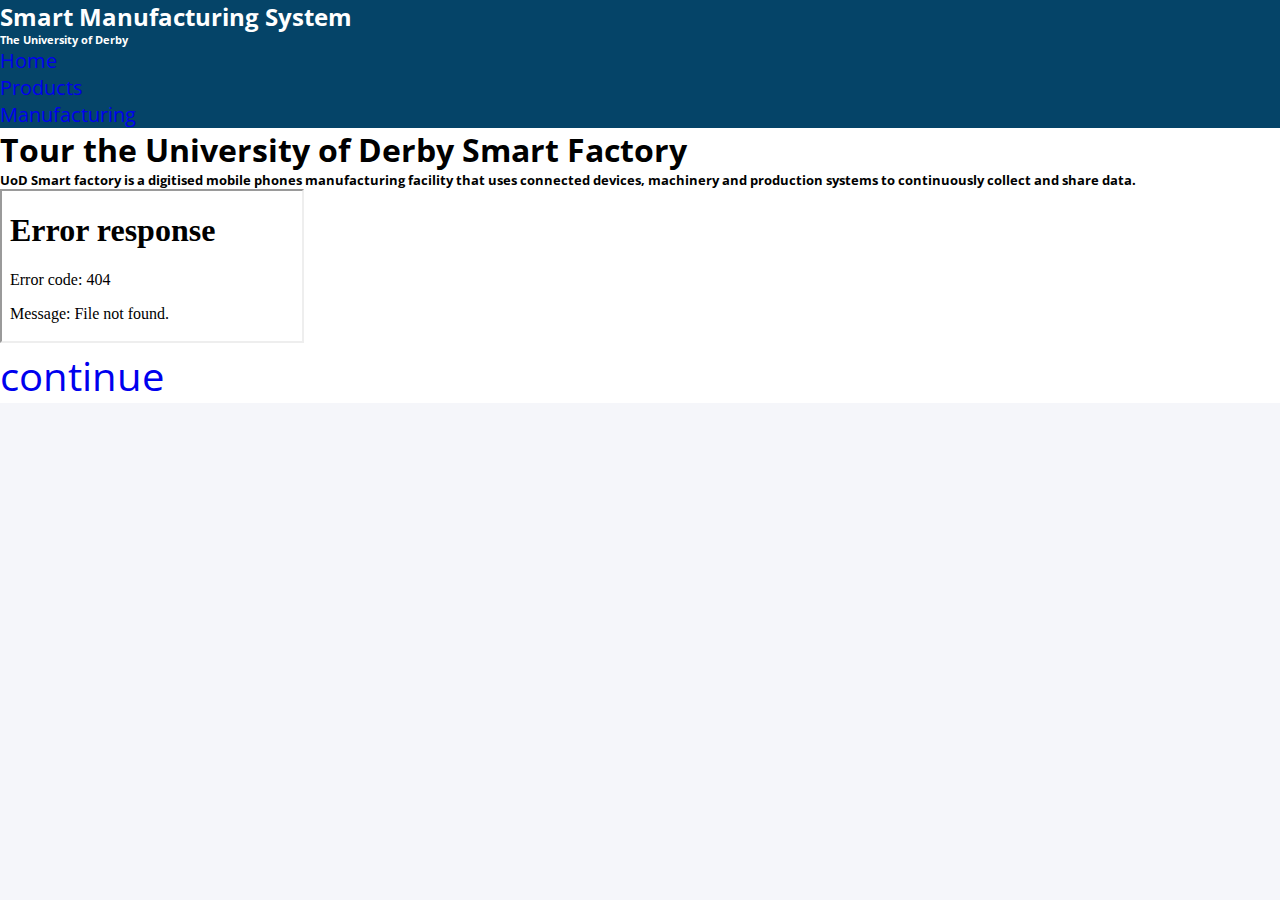
==== landing.html @ 6770e806 "new" ====
<!DOCTYPE html>
<html lang="en">

<head>
    <link rel="stylesheet" href="https://use.fontawesome.com/releases/v5.8.1/css/all.css">
    <meta charset="UTF-8">
    <meta http-equiv="X-UA-Compatible" content="IE=edge">
    <meta name="viewport" content="width=device-width, initial-scale=1.0">
    <title>Smart Management Portal</title>
    <link rel="stylesheet" href="styles.css">
    <link rel="stylesheet" href="product.css">
    <link rel="stylesheet" href="index.css">
    <link rel="stylesheet" href="https://fonts.googleapis.com/css2?family=Material+Symbols+Outlined:opsz,wght,FILL,GRAD@20..48,100..700,0..1,-50..200" />
    <link href="https://cdn.jsdelivr.net/npm/bootstrap@5.3.0-alpha1/dist/css/bootstrap.min.css" rel="stylesheet" integrity="sha384-GLhlTQ8iRABdZLl6O3oVMWSktQOp6b7In1Zl3/Jr59b6EGGoI1aFkw7cmDA6j6gD" crossorigin="anonymous">

    <style>

    </style>
</head>

<body>


    <main>
        <div class="container-fluid  text-center">
            <div class=" row " style="height: 100vh; ">
                <div class="col-md-3 fixed " style=" background:rgb(5, 68, 104) ">

                    <div class="title">
                        <h2>Smart Manufacturing System</h2>
                        <h6>The University of Derby</h6>
                    </div>
                    <ul class="nav flex-column ">
                        <li class="nav-item ">
                            <a class="nav-link active " aria-current="page " href="index.html">Home</a>
                        </li>
                        <li class="nav-item ">
                            <a class="nav-link " href="Ourproduct.html ">Products</a>
                        </li>
                        <li class="nav-item ">
                            <a class="nav-link " href="manufacturing.html">Manufacturing</a>
                        </li>


                    </ul>



                </div>
                <div class="col-sm-9  " style=" background: white ">
                    <div class="row ">
                        <div class="col-md-12 ">
                            <div class="nav justify-content-center ">
                                <h1>Tour the University of Derby Smart Factory</h1>
                            </div>
                        </div>
                    </div>
                    <div class="row ">
                        <div class="col-md-12 ">
                            <h5>UoD Smart factory is a digitised mobile phones manufacturing facility that uses connected devices, machinery and production systems to continuously collect and share data.</h5>
                        </div>
                    </div>

                    <div class="row ">
                        <div class="col-md-12 "></div>
                        <div class="ratio ratio-16x9 ">
                            <iframe src="Smart ManufacturingN.mp4 " title="smart video " allowfullscreen></iframe>
                        </div>

                        <div class="d-grid gap-2 col-6 mx-auto">
                            <a style="font-size: 40px;" class="btn btn-primary" href="product.html" role="button">continue</a>
                        </div>

                    </div>





                </div>




            </div>





        </div>
    </main>









    </div>
    <script>
        src = "https://cdn.jsdelivr.net/npm/bootstrap@5.3.0-alpha1/dist/js/bootstrap.bundle.min.js "
        integrity = "sha384-w76AqPfDkMBDXo30jS1Sgez6pr3x5MlQ1ZAGC+nuZB+EYdgRZgiwxhTBTkF7CXvN "
        crossorigin = "anonymous " >



            var hamburger = document.querySelector(".hamburger ");
        hamburger.addEventListener("click ", function() {
            document.querySelector("body ").classList.toggle("active ");
        })
    </script>
</body>

</html>
---- styles.css ----
@import url('https://fonts.googleapis.com/css2?family=Open+Sans&display=swap');
* {
    list-style: none;
    text-decoration: none;
    margin: 0;
    padding: 0;
    box-sizing: border-box;
    font-family: 'Open Sans', sans-serif;
}

body {
    background: #f5f6fa;
}

.wrapper .sidebar {
    background: rgb(5, 68, 104);
    position: fixed;
    top: 0;
    left: 0;
    width: 225px;
    height: 100%;
    padding: 20px 0;
    transition: all 0.5s ease;
}

.logout-profile {
    display: flex;
    justify-content: space-between;
}

.wrapper .sidebar .profile {
    margin-bottom: 30px;
    text-align: center;
}

.wrapper .sidebar .profile img {
    display: block;
    width: 100px;
    height: 100px;
    /* border-radius: 50%; */
    margin: 0 auto;
}

.wrapper .sidebar .profile h3 {
    color: #ffffff;
    margin: 10px 0 5px;
    font-size: 20px;
}

.wrapper .sidebar .profile p {
    color: rgb(206, 240, 253);
    font-size: 15px;
}

.wrapper .sidebar ul li a {
    display: block;
    padding: 13px 30px;
    border-bottom: 1px solid rgb(0, 5, 8);
    color: rgb(241, 237, 237);
    font-size: 16px;
    position: relative;
}

.wrapper .sidebar ul li a .icon {
    color: #dee4ec;
    width: 30px;
    display: inline-block;
}

.wrapper .sidebar ul li a:hover,
.wrapper .sidebar ul li a.active {
    color: black;
    background: white;
    border-right: 2px solid rgb(0, 5, 8);
    border-radius: 30px 0px 0px 30px;
}

.wrapper .sidebar ul li a:hover .icon,
.wrapper .sidebar ul li a.active .icon {
    color: black;
}

.wrapper .sidebar ul li a:hover:before,
.wrapper .sidebar ul li a.active:before {
    display: block;
}

.wrapper .section {
    width: calc(100% - 225px);
    margin-left: 225px;
    transition: all 0.5s ease;
}

.wrapper .section .top_navbar {
    background: rgb(5, 68, 104);
    height: 70px;
    display: flex;
    align-items: center;
    padding: 0 30px;
    box-shadow: 4px 4px 10px rgba(0, 0, 0, 0.2);
}

.wrapper .section .top_navbar .hamburger a {
    font-size: 28px;
    color: #f4fbff;
}

.wrapper .section .top_navbar {
    display: flex;
    justify-content: space-between;
}

.wrapper .section .top_navbar a {
    color: white;
}

.wrapper .section .top_navbar span {
    color: white;
    height: 50px;
    width: 50px;
}

.wrapper .section .top_navbar .hamburger a:hover {
    color: #a2ecff;
}

body.active .wrapper .sidebar {
    left: -225px;
}

body.active .wrapper .section {
    margin-left: 0;
    width: 100%;
}

.wrapper .main_content {
    box-sizing: border-box;
    width: 80%;
    margin-left: 225px;
    margin-right: 25px;
}

.wrapper .main_content .header {
    padding: 20px;
    background: #fff;
    color: rgb(5, 68, 104);
    border-bottom: 1px solid #e0e4e8;
}

.wrapper .main_content .info {
    margin: 20px;
    color: #717171;
    line-height: 25px;
}

.wrapper .main_content .info div {
    margin-bottom: 20px;
}

.info {
    display: flex;
    background: white;
    padding: 100px;
    position: fixed;
    top: 70px;
    left: 225px;
    width: 100%;
    height: 100%;
    padding: 20px 0;
}

.info-mains {
    margin-top: 100px;
    margin-left: 225px;
    margin-right: 100px;
}


/* .info-main1 {
    display: flex;
} */

img {
    height: 600px;
    width: 800px;
    margin-right: 1px;
}

.info-title {
    margin-left: 20px;
    margin-right: 200px;
}

.info-title h1 {
    color: rgb(0, 5, 8);
    font-size: 35px;
    font-weight: bolder;
}

.sub-info-bar {
    height: 50px;
    width: 100%;
    margin-left: 15%;
    background: #e10505;
    box-shadow: 4px 4px 10px rgba(0, 0, 0, 0.5);
}


/* .btn01 {
    height: 50px;
    width: 50px;
    background-color: brown;
    text-align: center;
} */

.welcome-page {
    display: flex;
    justify-content: space-between;
    margin: 20px;
    padding: 20px;
    height: 100px;
    width: 50px;
    color: rgb(5, 68, 104);
}

.video1 {}

.conti-btn {
    background-color: rgb(5, 68, 104);
    width: 200px;
    height: 50px;
    border: none;
    margin-left: 50px;
    margin-top: 50px;
    color: white;
    font-weight: bolder;
    font-size: 20px;
    border-radius: 5% 50% 50% 5%;
    box-shadow: #717171;
}

.conti-btn2 {
    background-color: rgb(5, 68, 104);
    width: 200px;
    height: 50px;
    border: none;
    margin-left: 50px;
    margin-top: 50px;
    color: white;
    font-weight: bolder;
    font-size: 20px;
    border-radius: 50% 5% 5% 50%;
    box-shadow: #717171;
}

.a-btn {
    color: white;
}

.a-btn2 {
    color: white;
}

footer {
    margin-top: 600px;
    margin-left: 20px;
    color: grey;
}

.wd {
    color: red;
    font-weight: bolder;
}
---- product.css ----
.info {
    margin: 0;
    padding: 0;
    background: white;
    display: flex;
    justify-content: space-around;
    position: fixed;
    top: 70px;
    left: 225px;
    width: 88%;
    height: 60px;
    box-shadow: 4px 4px 100px rgba(0, 0, 0, 0.2);
}

.info-main1 {
    background: white;
    display: block;
    justify-content: space-around;
    position: fixed;
    margin-top: 60px;
    left: 225px;
    width: 88%;
    height: 100%;
    box-shadow: 4px 4px 100px rgba(0, 0, 0, 0.2);
}

.form1 {
    /* margin: 200px; */
    padding-left: 700px;
    padding-top: 100px;
}

.info-nav button {
    height: 60px;
    width: 620px;
    background: white;
    border-radius: 5px;
    border-spacing: 10px;
    border: none;
}

.info-nav button a {
    font-size: 20px;
    color: black;
    font-weight: bold;
}

.info-nav button:hover,
.info-nav button.active:hover {
    color: rgb(231, 13, 13);
    background: rgb(8, 121, 186);
    /* box-shadow: 4px 4px 100px rgba(0, 0, 0, 0.2); */
    border: none;
}

.info-nav button:hover a .info-nav button.active a {
    color: black;
    background: white;
}

select {
    height: auto;
    width: 200px;
}

.color {
    display: inline-block;
}
---- index.css ----
li:hover {
    background-color: white;
    border-radius: 25%;
}

ul {
    color: white;
    font-size: 20px;
}

nav {
    background: rgb(5, 68, 104);
}

.title {
    color: white;
}

.btn {
    margin-top: 30px;
    height: 70px;
}


/* body {
    background-color: #9f9da7;
    font-size: 1.6rem;
    font-family: "Open Sans", sans-serif;
    color: #2b3e51;
}

h2 {
    font-weight: 300;
    text-align: center;
}

p {
    position: relative;
}

a,
a:link,
a:visited,
a:active {
    color: #3ca9e2;
    -webkit-transition: all 0.2s ease;
    transition: all 0.2s ease;
}

a:focus,
a:hover,
a:link:focus,
a:link:hover,
a:visited:focus,
a:visited:hover,
a:active:focus,
a:active:hover {
    color: #329dd5;
    -webkit-transition: all 0.2s ease;
    transition: all 0.2s ease;
}

#login-form-wrap {
    background-color: #fff;
    width: 35%;
    margin: 30px auto;
    text-align: center;
    padding: 20px 0 0 0;
    border-radius: 4px;
    box-shadow: 0px 30px 50px 0px rgba(0, 0, 0, 0.2);
}

#login-form {
    padding: 0 60px;
}

input {
    display: block;
    box-sizing: border-box;
    width: 100%;
    outline: none;
    height: 60px;
    line-height: 60px;
    border-radius: 4px;
}

input[type="text"],
input[type="email"] {
    width: 100%;
    padding: 0 0 0 10px;
    margin: 0;
    color: #8a8b8e;
    border: 1px solid #c2c0ca;
    font-style: normal;
    font-size: 16px;
    -webkit-appearance: none;
    -moz-appearance: none;
    appearance: none;
    position: relative;
    display: inline-block;
    background: none;
}

input[type="text"]:focus,
input[type="email"]:focus {
    border-color: #3ca9e2;
}

input[type="text"]:focus:invalid,
input[type="email"]:focus:invalid {
    color: #cc1e2b;
    border-color: #cc1e2b;
}

input[type="text"]:valid~.validation,
input[type="email"]:valid~.validation {
    display: block;
    border-color: #0C0;
}

input[type="text"]:valid~.validation span,
input[type="email"]:valid~.validation span {
    background: #0C0;
    position: absolute;
    border-radius: 6px;
}

input[type="text"]:valid~.validation span:first-child,
input[type="email"]:valid~.validation span:first-child {
    top: 30px;
    left: 14px;
    width: 20px;
    height: 3px;
    -webkit-transform: rotate(-45deg);
    transform: rotate(-45deg);
}

input[type="text"]:valid~.validation span:last-child,
input[type="email"]:valid~.validation span:last-child {
    top: 35px;
    left: 8px;
    width: 11px;
    height: 3px;
    -webkit-transform: rotate(45deg);
    transform: rotate(45deg);
}

.validation {
    display: none;
    position: absolute;
    content: " ";
    height: 60px;
    width: 30px;
    right: 15px;
    top: 0px;
}

input[type="submit"] {
    border: none;
    display: block;
    background-color: #3ca9e2;
    color: #fff;
    font-weight: bold;
    text-transform: uppercase;
    cursor: pointer;
    -webkit-transition: all 0.2s ease;
    transition: all 0.2s ease;
    font-size: 18px;
    position: relative;
    display: inline-block;
    cursor: pointer;
    text-align: center;
}

input[type="submit"]:hover {
    background-color: #329dd5;
    -webkit-transition: all 0.2s ease;
    transition: all 0.2s ease;
}

#create-account-wrap {
    background-color: #eeedf1;
    color: #8a8b8e;
    font-size: 14px;
    width: 100%;
    padding: 10px 0;
    border-radius: 0 0 4px 4px;
} */

footer {
    margin-top: 600px;
    margin-left: 20px;
    color: grey;
}
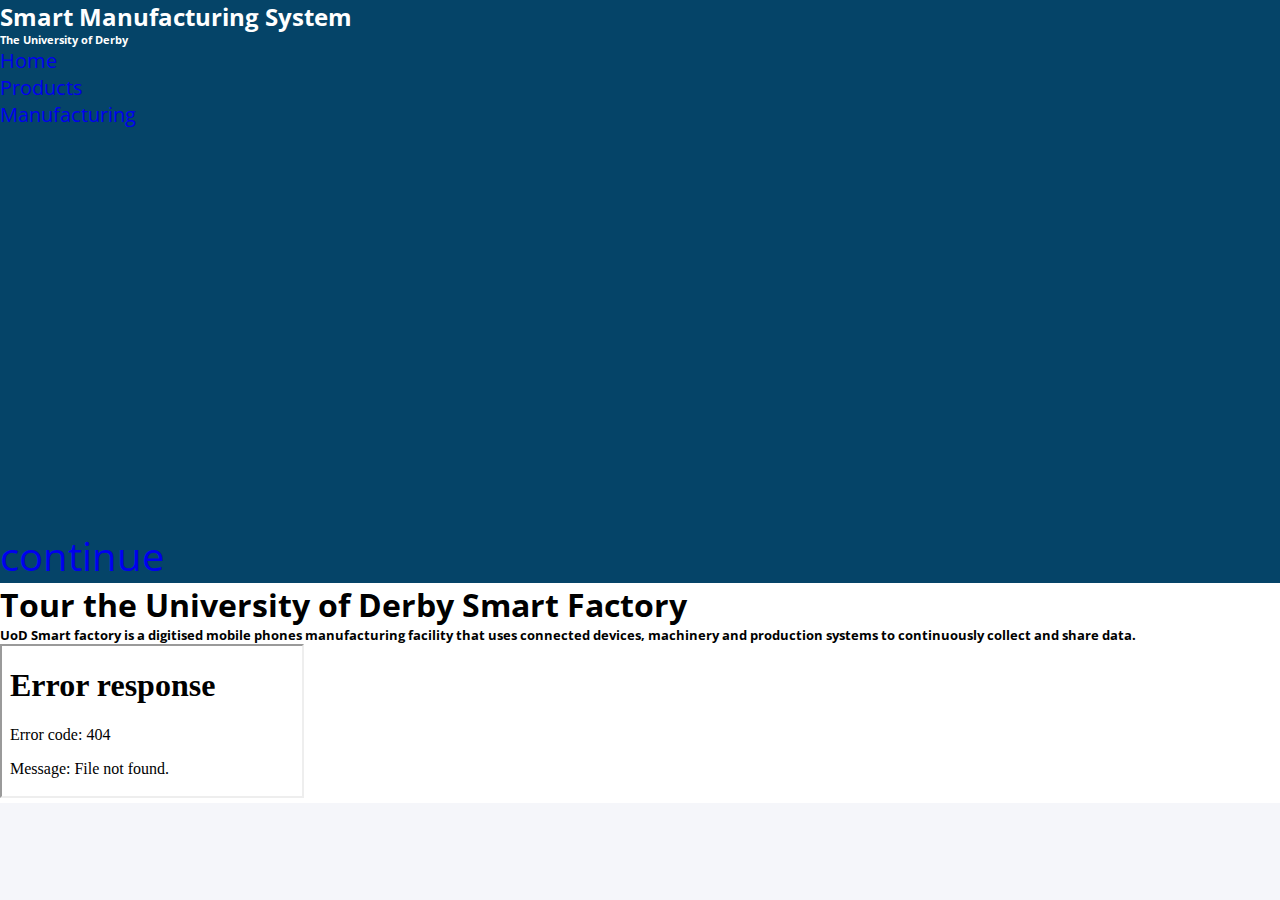
==== commit 65572296: "commit 17-03-2023" ====
--- a/landing.html
+++ b/landing.html
@@ -41,6 +41,10 @@
                             <a class="nav-link " href="manufacturing.html">Manufacturing</a>
                         </li>
 
+                        <div class="d-grid  gap-2 col-6 mx-auto" style="padding-top: 400px;">
+                            <a style="font-size: 40px;" class="btn btn-warning" href="product.html" role="button">continue</a>
+                        </div>
+
 
                     </ul>
 
@@ -67,9 +71,7 @@
                             <iframe src="Smart ManufacturingN.mp4 " title="smart video " allowfullscreen></iframe>
                         </div>
 
-                        <div class="d-grid gap-2 col-6 mx-auto">
-                            <a style="font-size: 40px;" class="btn btn-primary" href="product.html" role="button">continue</a>
-                        </div>
+
 
                     </div>
 
@@ -103,11 +105,11 @@
     <script>
         src = "https://cdn.jsdelivr.net/npm/bootstrap@5.3.0-alpha1/dist/js/bootstrap.bundle.min.js "
         integrity = "sha384-w76AqPfDkMBDXo30jS1Sgez6pr3x5MlQ1ZAGC+nuZB+EYdgRZgiwxhTBTkF7CXvN "
-        crossorigin = "anonymous " >
+        crossorigin = "anonymous "
 
 
 
-            var hamburger = document.querySelector(".hamburger ");
+        var hamburger = document.querySelector(".hamburger ");
         hamburger.addEventListener("click ", function() {
             document.querySelector("body ").classList.toggle("active ");
         })
